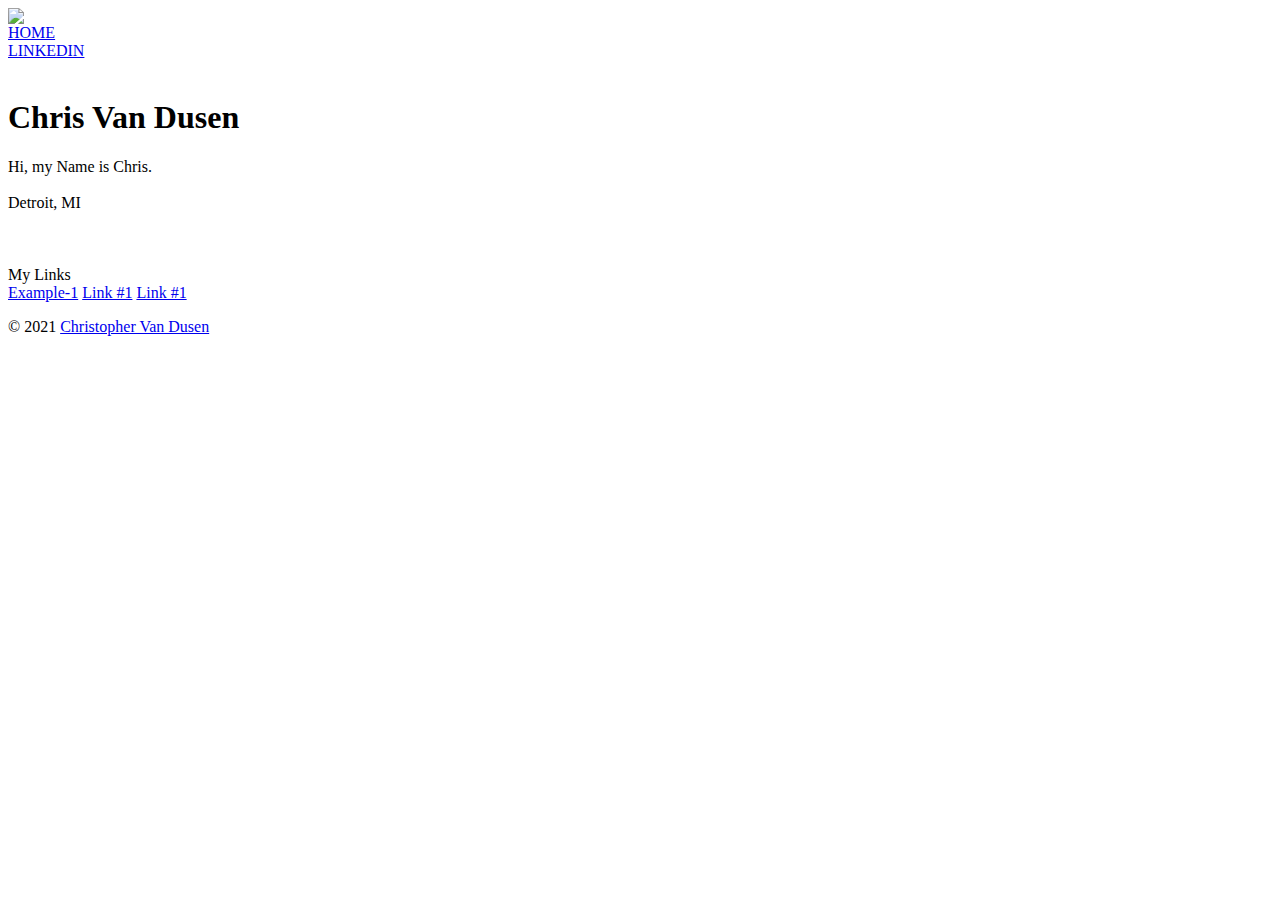
==== layouts/index final 4821.html @ 38a93c48 "test" ====
<html><head>
    <meta charset="utf-8">
    <title>
        
        FWD2CV
        
    </title>
    <meta name="viewport" id="viewport" content="width=device-width, initial-scale=1">
    <link rel="icon" type="image/x-icon" href="https://themes.gohugo.io/theme/hugo-theme-yuki/images/logo.png">
    <link rel="apple-touch-icon" href="https://themes.gohugo.io/theme/hugo-theme-yuki/images/logo.png"><link rel="stylesheet" href="scss/style.css">
    
    <link rel="stylesheet" href="https://themes.gohugo.io/theme/hugo-theme-yuki/scss/monokai-sublime.min.css">
    
    <link rel="stylesheet" href="css/fonts.css" type="text/css">
  <link rel="stylesheet" href="css/normalize.css">
  <link rel="stylesheet" href="css/all.min.css">
  <link rel="stylesheet" href="css/vncnt.css">
  
    <script async="" src="//www.google-analytics.com/analytics.js"></script><script src="https://themes.gohugo.io/theme/hugo-theme-yuki/js/highlight.min.js"></script>
    <link rel="stylesheet" href="https://themes.gohugo.io/scss/highlight.css">
    
    <link rel="stylesheet" href="https://themes.gohugo.io/scss/custom.css">
    
    <meta name="generator" content="Hugo 0.82.0"></head>


<body>
<div class="header">
    <div class="site-logo__wrap">
        <div id="site-button">
            <div></div>
        </div>
        
        <div class=" site-logo ">
            <a href="https://themes.gohugo.io//theme/hugo-theme-yuki/"><img src="https://themes.gohugo.io/theme/hugo-theme-yuki/images/logo.png"></a>
        </div>
    </div>
    
<div class="site-nav u-font" id="nav-bar">
    
    <div class="site-nav__wrap">
        <a class="site-nav__el" href="https://themes.gohugo.io//theme/hugo-theme-yuki/">HOME</a>
    </div>
    
    <div class="site-nav__wrap">
        <a class="site-nav__el" href="https://www.linkedin.com/in/cvanduse/">LINKEDIN</a>
    </div>
    
</div>

</div>
<div class="main">

<body>
  <div class="landingpage">
    <div class="grid-container fivetoseven" role="main">
      <div class="item" aria-label="Avatar">
        <section id="avatar">
          <img class="avatar" src="">
        </section>
      </div>
      <div class="grid-container full autocenter">
        <section id="bio" aria-label="Biography">
<br>          
         <h1 class="h3-like" aria-level="1" aria-label="Name">Chris Van Dusen</h1>
          <p class="reset-margin" title="About" aria-label="About">Hi, my Name is Chris.<br> </br>
Detroit, MI </p>
<br>
        <div class="landingpage">
    <div class="grid-container fivetoseven" role="main">
      
      <div class="grid-container full autocenter">
        
        <section id="contact" aria-label="Contact">
          <div class="icons" aria-label="icons">
          <h2 class="h3-like" aria-label="Link Icons">
            <a class="icon" href="mailto:john.doe@example.com" target="_blank" rel="noopener me">
              <i class="fas fa-envelope" title="email" aria-label="Send email."></i>
            </a>
            <a class="icon" href="https://bio.fwd2cv.com" target="_blank" rel="noopener me">
              <i class="fab fa-ello" title="ello" aria-label="Go to ello."></i>
            </a><a class="icon" href="https://github.com/jdoe" target="_blank" rel="noopener me">
              <i class="fab fa-github" title="github" aria-label="Go to github."></i>
            </a><a class="icon" href="https://instagram.com/jdoe" target="_blank" rel="noopener me">
              <i class="fab fa-instagram" title="instagram" aria-label="Go to instagram."></i>
            </a><a class="icon" href="https://twitter.com/jdoe" target="_blank" rel="noopener me">
              <i class="fab fa-twitter" title="twitter" aria-label="Go to twitter."></i>
                
                </a><a class="icon" href="https://twitter.com/jdoe" target="_blank" rel="noopener me">
              <a class="fab fa-chrome" title="twitter" aria-label="Go to twitter."></i>
              
            </a>
          </h2>
          </div>
        </section>
      </div>
    </div>
  </div>
      
    </div></div>

</body>

<div class="index-line u-font"><span class="index-line__content u-font">My Links</span></div>
<div class="index-sns u-font">
    
    <a class="index-sns__name" target="_blank" href="https://themes.gohugo.io//theme/hugo-theme-yuki/">Example-1</a>
    
   <a class="box" href="https://fwd2cv.com"> Link #1</a>
   
   <a class="box" href="https://fwd2cv.com"> Link #1</a>
    
</div>

<section class="section">
<div class="container"></div>
<div class="columns is-centered"></div>
<div class="column is-half"></div>



<head>
	<meta name="generator" content="Hugo 0.82.0"><meta charset="UTF-8">
<meta name="viewport" content="width=device-width, initial-scale=1.0">
<meta http-equiv="X-UA-Compatible" content="ie=edge">
<link rel="icon" href="https://themes.gohugo.io//theme/hugo-profile/images/fav.png" type="image/gif">


<link rel="stylesheet" href="css/bootstrap.min.css" media="all">
<link rel="stylesheet" href="https://themes.gohugo.io//theme/hugo-profile/css/all.min.css" media="all">


<link rel="preconnect" href="https://fonts.gstatic.com">
<link href="https://fonts.googleapis.com/css2?family=Roboto:ital,wght@0,400;0,500;1,400&amp;display=swap" rel="stylesheet" media="all">

<script async="" src="https://www.google-analytics.com/analytics.js"></script><script type="application/javascript">
var doNotTrack = false;
if (!doNotTrack) {
	(function(i,s,o,g,r,a,m){i['GoogleAnalyticsObject']=r;i[r]=i[r]||function(){
	(i[r].q=i[r].q||[]).push(arguments)},i[r].l=1*new Date();a=s.createElement(o),
	m=s.getElementsByTagName(o)[0];a.async=1;a.src=g;m.parentNode.insertBefore(a,m)
	})(window,document,'script','https://www.google-analytics.com/analytics.js','ga');
	ga('create', 'UA-xxxxxx-x', 'auto');
	
	ga('send', 'pageview');
}
</script>

</head>

<div class="index-line u-font">
    <span class="index-line__content u-font"></span>
</div>


</div>
<div class="footer">
    <div class="copyright-wrap">
        <p class="copyright u-font">
            
            ©
            2021
            
            <a href="https://example.com/" target="_blank">Christopher Van Dusen</a>
            
            
            
        </p>
    </div>
</div>

<script src="https://themes.gohugo.io/theme/hugo-theme-yuki/js/page.js"></script>
<script>hljs.initHighlightingOnLoad();</script>
</body></html>
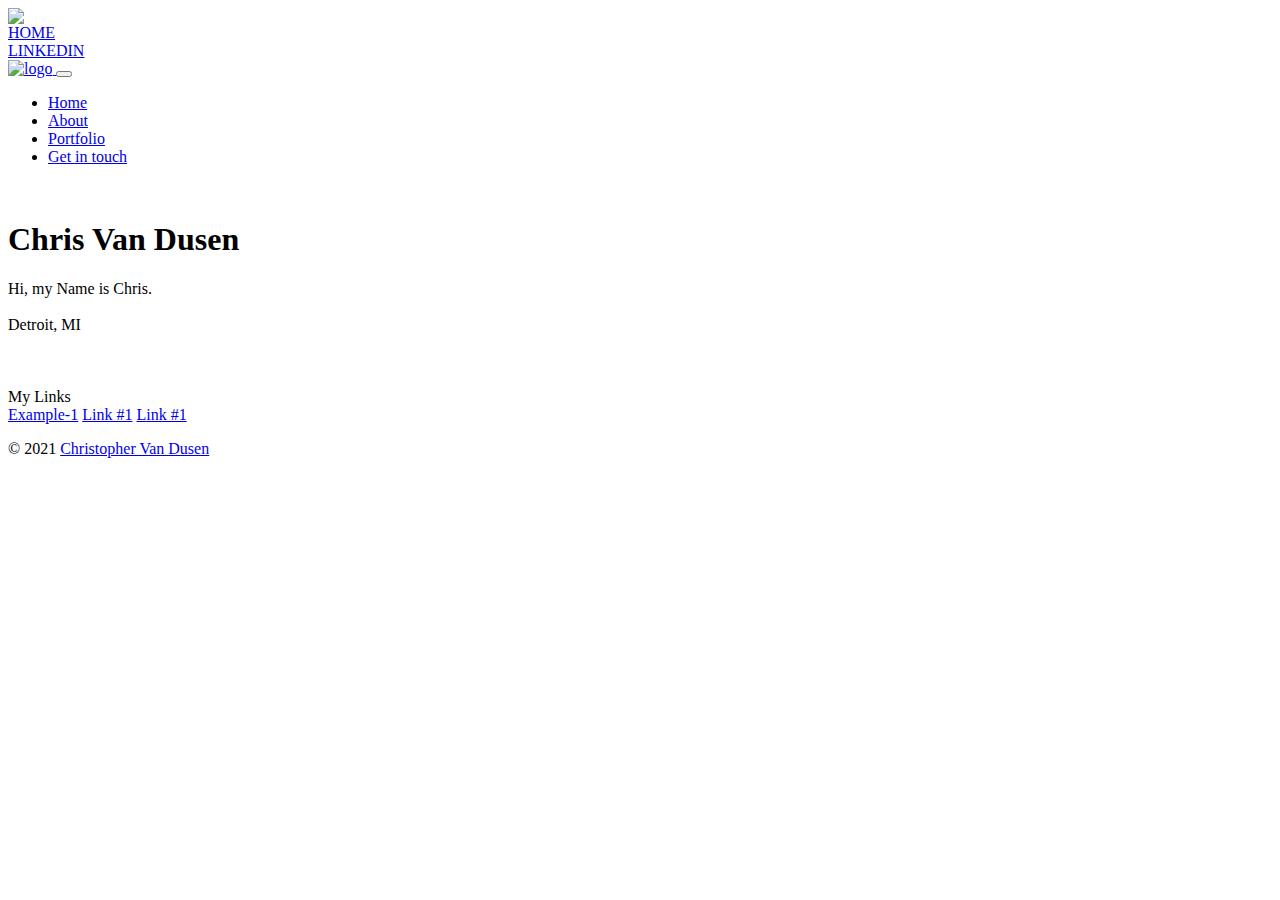
==== commit a260a828: "test" ====
--- a/layouts/index final 4821.html
+++ b/layouts/index final 4821.html
@@ -45,8 +45,60 @@
     <div class="site-nav__wrap">
         <a class="site-nav__el" href="https://www.linkedin.com/in/cvanduse/">LINKEDIN</a>
     </div>
-    
-</div>
+</div>
+
+
+<!--Nav Bar-->
+<body>
+<nav class="navbar navbar-expand-lg site-navigation">
+  <div class="container">
+    <a class="navbar-brand" href="https://themes.gohugo.io//theme/roxo-hugo/">
+      <img src="https://themes.gohugo.io/theme/roxo-hugo/images/logo.png" alt="logo">
+    </a>
+    <button class="navbar-toggler collapsed" type="button" data-toggle="collapse" data-target="#sitenavbar" aria-expanded="false">
+      <span class="icon-bar"></span>
+      <span class="icon-bar"></span>
+      <span class="icon-bar"></span>
+    </button>
+
+    <div class="navbar-collapse collapse" id="sitenavbar" style="">
+      <ul class="navbar-nav ml-auto main-nav">
+         
+          <li class="nav-item">
+            <a class="nav-link" href="https://themes.gohugo.io/theme/roxo-hugo/">Home</a>
+          </li>
+           
+          <li class="nav-item">
+            <a class="nav-link" href="https://themes.gohugo.io/theme/roxo-hugo/about">About</a>
+          </li>
+           
+          <li class="nav-item">
+            <a class="nav-link" href="https://themes.gohugo.io/theme/roxo-hugo/portfolio">Portfolio</a>
+          </li>
+           
+          <li class="nav-item">
+            <a class="nav-link btn btn-sm btn-primary btn-sm-rounded" href="https://themes.gohugo.io/theme/roxo-hugo/contact">
+              <span class="btn-area">
+                <span data-text="Get in touch">
+                  Get in touch
+                </span>
+              </span>
+            </a>
+          </li>
+           
+        
+      </ul>
+    </div>
+  </div>
+</nav>
+
+<main>
+
+
+
+
+
+<!--End Nav Bar-->
 
 </div>
 <div class="main">
